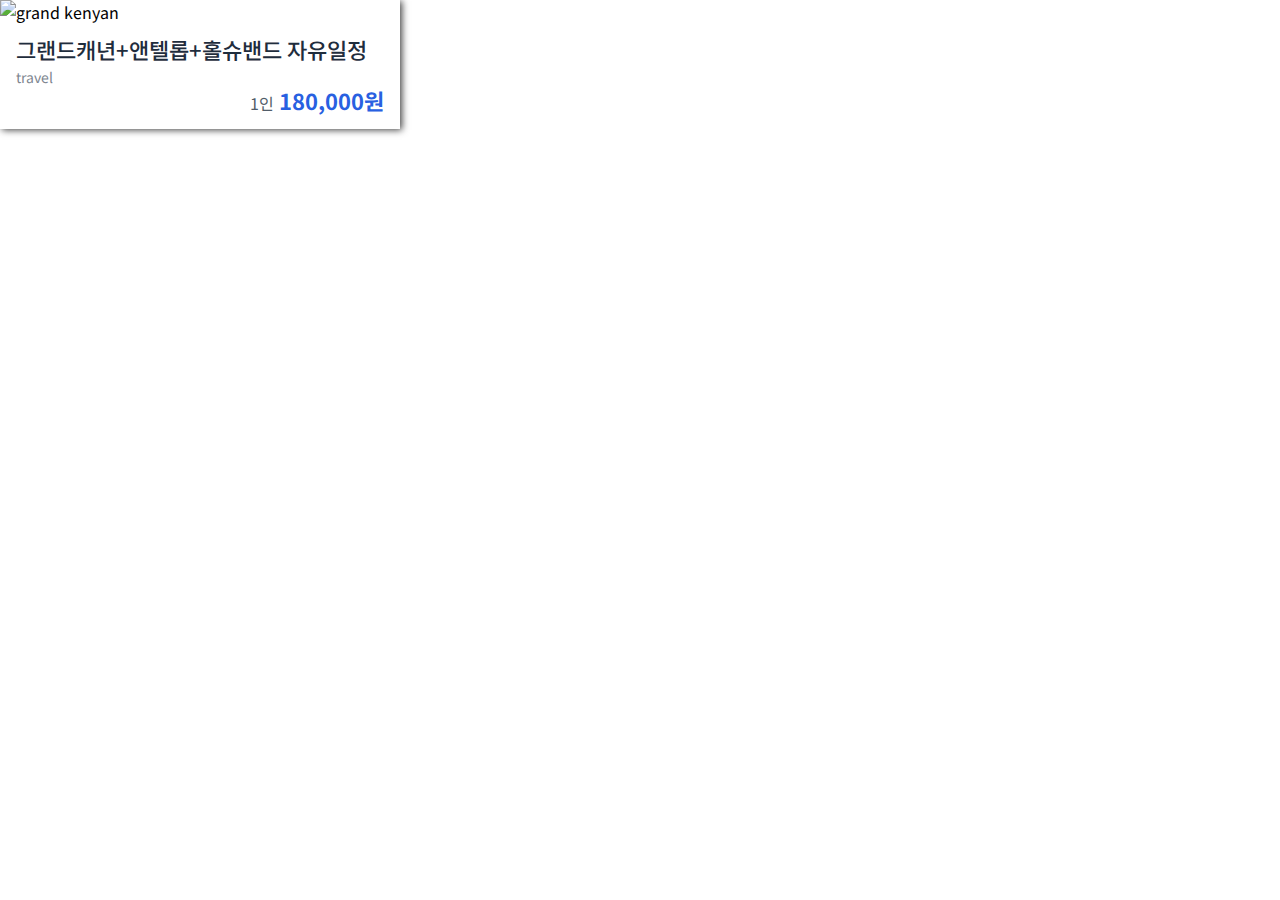
==== position/position2/index.html @ 40af067c "float, position" ====
<!DOCTYPE html>
<html lang="en">
  <head>
    <meta charset="UTF-8" />
    <meta http-equiv="X-UA-Compatible" content="IE=edge" />
    <meta name="viewport" content="width=device-width, initial-scale=1.0" />
    <link rel="preconnect" href="https://fonts.googleapis.com">
    <link rel="preconnect" href="https://fonts.gstatic.com" crossorigin>
    <link href="https://fonts.googleapis.com/css2?family=Noto+Sans+KR&display=swap" rel="stylesheet">
    <link rel="stylesheet" href="./style.css">
    <title>Practice Position2</title>
  </head>
  <body>
    <div class="card">
      <div class="card-carousel">
        <img src="https://raw.githubusercontent.com/rohjs/bugless-101/master/css-basic/position-2/assets/img-card.jpg" alt="grand kenyan">
        <button id="prev" type="button" aria-label="prev"></button>
        <button id="next" type="button" aria-label="next"></button>
      </div>
      <div class="card-content">
        <h1>
          그랜드캐년+앤텔롭+홀슈밴드 자유일정
        </h1>
        <span>travel</span>
        <strong>
          <span>1인</span>
          180,000원
        </strong>
      </div>
    </div>
  </body>
</html>
---- position/position2/style.css ----
:root {
  --color-blue: #2860E1;
}

* {
  box-sizing: border-box;
  margin: 0;
}

body {
  font-family: 'Noto Sans KR', sans-serif;
}

h1 {
  font-size: 16px;
  font-weight: 400;
  color: #1f2d3d;
  line-height: 1.25;
}

p {
  font-size: 16px;
  color: #79818b;
  line-height: 1.5;
}

span {
  font-size: 14px;
  font-weight: 400;
  color: #7d858f;
  line-height: 1.5;
}

strong {
  font-size: 22px;
  color: #2860e1;
  line-height: 1.0909090909;
}

strong span {
  font-size: 16px;
  font-weight: 400;
  color: #525d69;
  line-height: 1.5;
}

button {
  display: block;
  width: 28px;
  height: 28px;
  border: none;
  background-size: contain;
  background-repeat: no-repeat;
  background-position: center center;
  background-color: transparent;
}

.card {
  width: 400px;
  -webkit-box-shadow: 2px 1px 7px 0px rgba(0,0,0,0.75);
  -moz-box-shadow: 2px 1px 7px 0px rgba(0,0,0,0.75);
  box-shadow: 2px 1px 7px 0px rgba(0,0,0,0.75);
}

.card-carousel {
  position: relative;
}

.card-carousel img {
  display: block;
  width: 100%;
  height: auto;
}

#prev {background-image: url(https://raw.githubusercontent.com/rohjs/bugless-101/master/css-basic/position-2/assets/icon-backward.svg);}

#next {background-image: url(https://raw.githubusercontent.com/rohjs/bugless-101/master/css-basic/position-2/assets/icon-forward.svg);}

#prev,
#next {
  top: 50%;
  position: absolute;
  transform: translateY(-50%);
  cursor: pointer;
}

#prev {
  left: 0;
}

#next {
  right: 0;
}

.card-content {
  padding: 12px 16px;
}

.card-content h1 {
  font-size: 22px;
  font-weight: 500;
}

.card-content {
  color: #7D858F;
}

.card-content strong {
  display: block;;
  margin-bottom: 2px;
  text-align: right;
}
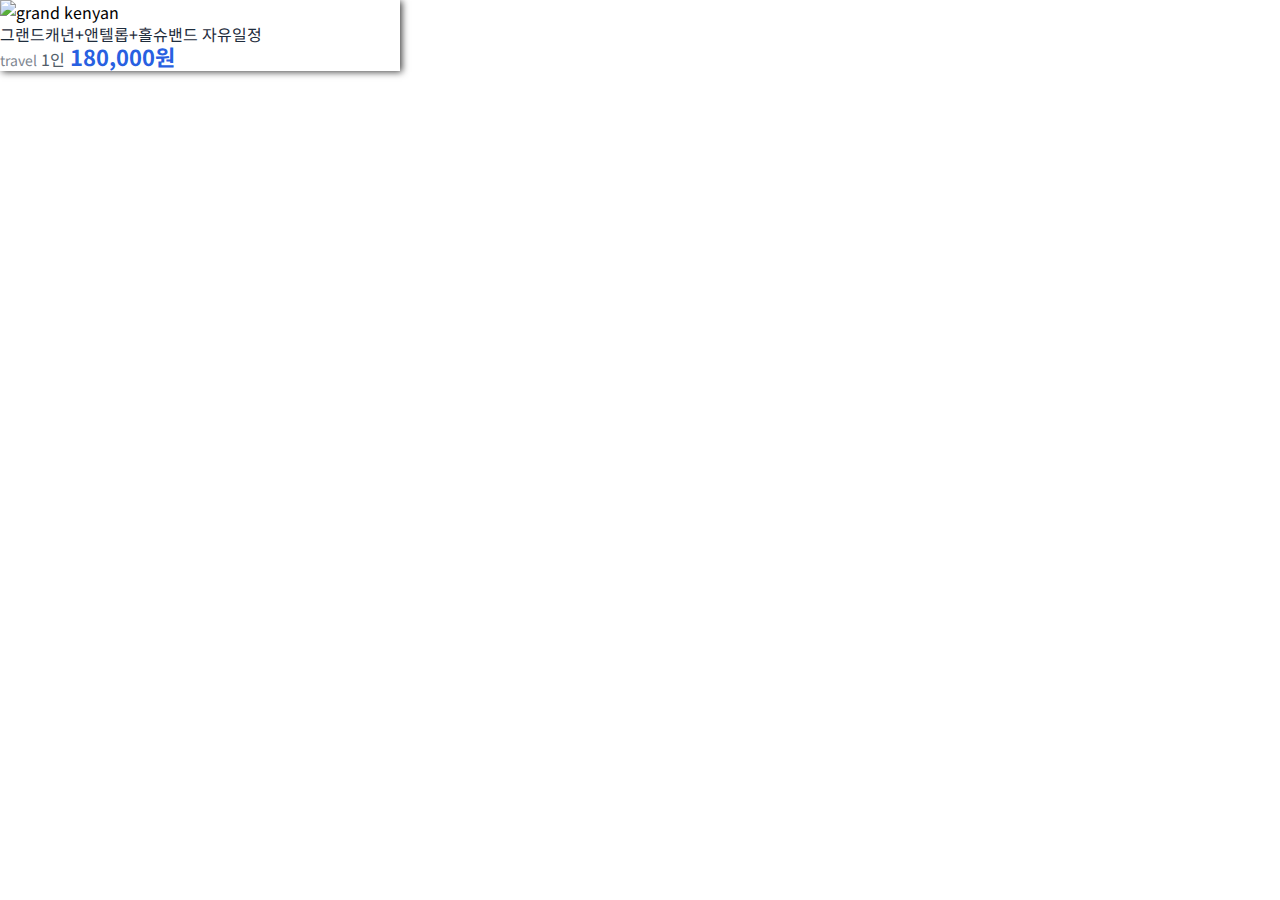
==== commit d0f594a3: "position practice end :)" ====
--- a/position/position2/index.html
+++ b/position/position2/index.html
@@ -8,7 +8,7 @@
     <link rel="preconnect" href="https://fonts.gstatic.com" crossorigin>
     <link href="https://fonts.googleapis.com/css2?family=Noto+Sans+KR&display=swap" rel="stylesheet">
     <link rel="stylesheet" href="./style.css">
-    <title>Practice Position2</title>
+    <title>Practice position2</title>
   </head>
   <body>
     <div class="card">
--- a/position/position2/style.css
+++ b/position/position2/style.css
@@ -91,22 +91,3 @@
 #next {
   right: 0;
 }
-
-.card-content {
-  padding: 12px 16px;
-}
-
-.card-content h1 {
-  font-size: 22px;
-  font-weight: 500;
-}
-
-.card-content {
-  color: #7D858F;
-}
-
-.card-content strong {
-  display: block;;
-  margin-bottom: 2px;
-  text-align: right;
-}